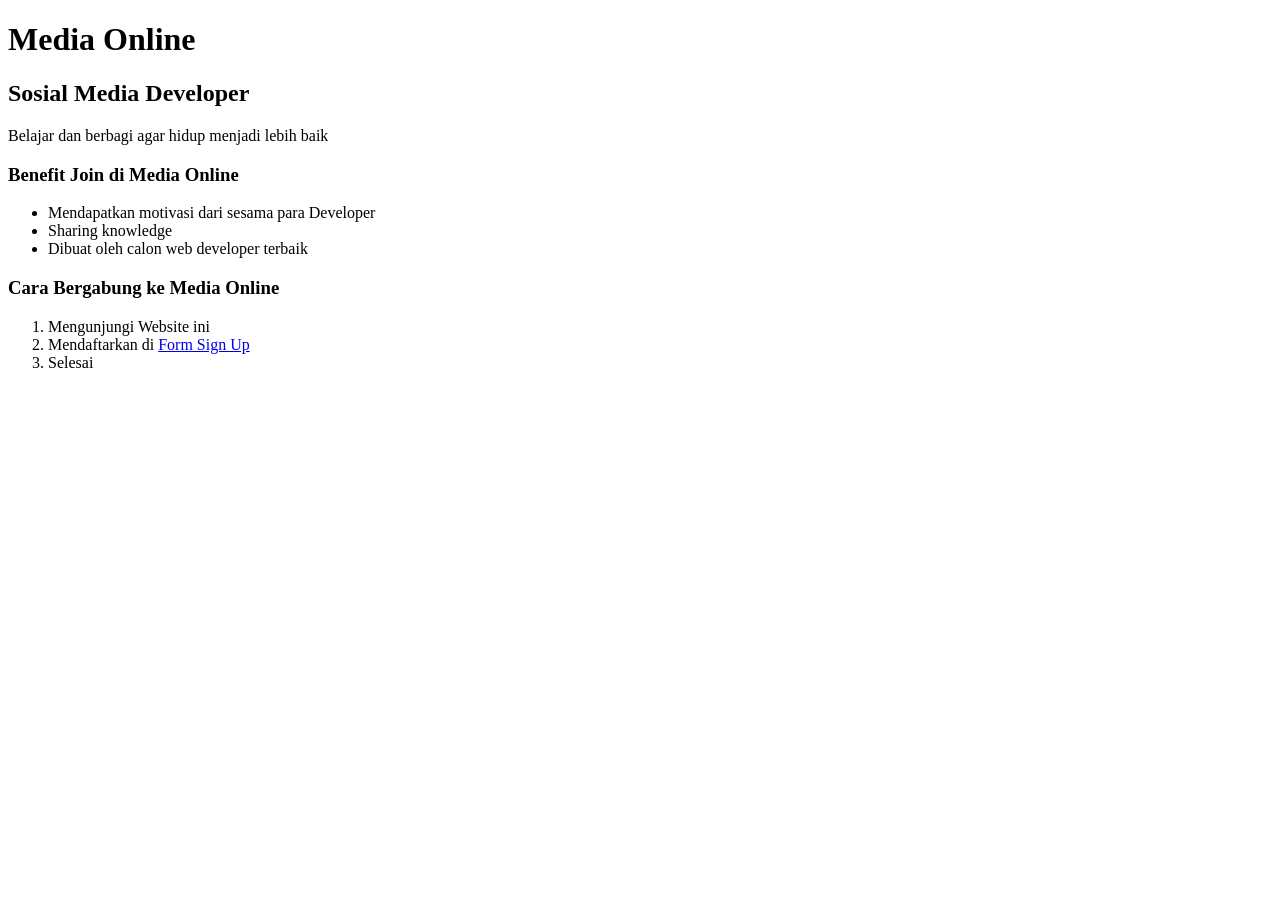
==== index.html @ 61e8612a "muhamad pikri" ====
<!DOCTYPE html>
<html lang="en">
<head>
    <meta charset="UTF-8">
    <meta http-equiv="X-UA-Compatible" content="IE=edge">
    <meta name="viewport" content="width=device-width, initial-scale=1.0">
    <title>Media Online</title>
</head>
<body>
    <h1>Media Online</h1>
    <h2>Sosial Media Developer</h2>
    <p>Belajar dan berbagi agar hidup menjadi lebih baik</p>

    <h3>Benefit Join di Media Online</h3>
    <ul>
        <li>Mendapatkan motivasi dari sesama para Developer</li>
        <li>Sharing knowledge</li>
        <li>Dibuat oleh calon web developer terbaik</li>
    </ul>

    <h3>Cara Bergabung ke Media Online</h3>
    <ol>
        <li>Mengunjungi Website ini</li>
        <li>Mendaftarkan di <a href="file:///C:/Users/M.%20PIKRI/Desktop/tugas%20m.pikri/tugas-html-1/form.html">Form Sign Up</a></li>
        <li>Selesai</li>
    </ol>
</body>
</html>
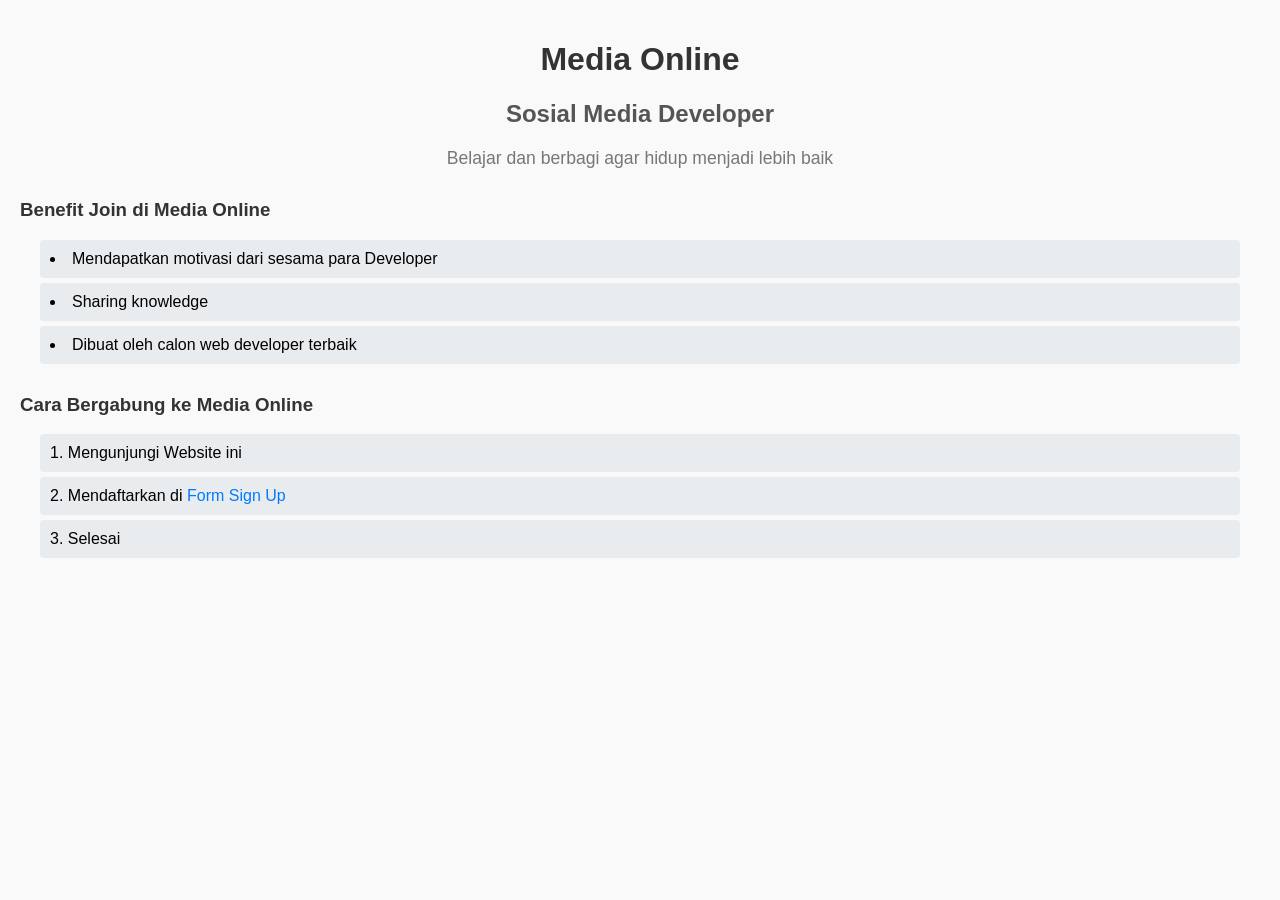
==== commit 2eb20482: "pikri" ====
--- a/index.html
+++ b/index.html
@@ -5,6 +5,8 @@
     <meta http-equiv="X-UA-Compatible" content="IE=edge">
     <meta name="viewport" content="width=device-width, initial-scale=1.0">
     <title>Media Online</title>
+    <link rel="stylesheet" href="style.css">
+       
 </head>
 <body>
     <h1>Media Online</h1>
@@ -21,8 +23,8 @@
     <h3>Cara Bergabung ke Media Online</h3>
     <ol>
         <li>Mengunjungi Website ini</li>
-        <li>Mendaftarkan di <a href="file:///C:/Users/M.%20PIKRI/Desktop/tugas%20m.pikri/tugas-html-1/form.html">Form Sign Up</a></li>
+        <li>Mendaftarkan di <a href="form.html">Form Sign Up</a></li>
         <li>Selesai</li>
     </ol>
 </body>
-</html>+</html>
--- a/style.css
+++ b/style.css
@@ -0,0 +1,50 @@
+ body {
+            font-family: Arial, sans-serif;
+            background-color: #f9f9f9;
+            margin: 0;
+            padding: 20px;
+        }
+
+        h1 {
+            color: #333;
+            text-align: center;
+        }
+
+        h2 {
+            color: #555;
+            text-align: center;
+            margin-top: 10px;
+        }
+
+        p {
+            text-align: center;
+            color: #777;
+            font-size: 1.1em;
+        }
+
+        h3 {
+            color: #333;
+            margin-top: 30px;
+        }
+
+        ul, ol {
+            margin: 0 20px;
+            padding: 0;
+            list-style-position: inside;
+        }
+
+        li {
+            background-color: #e9ecef;
+            margin: 5px 0;
+            padding: 10px;
+            border-radius: 4px;
+        }
+
+        a {
+            color: #007bff;
+            text-decoration: none;
+        }
+
+        a:hover {
+            text-decoration: underline;
+        }
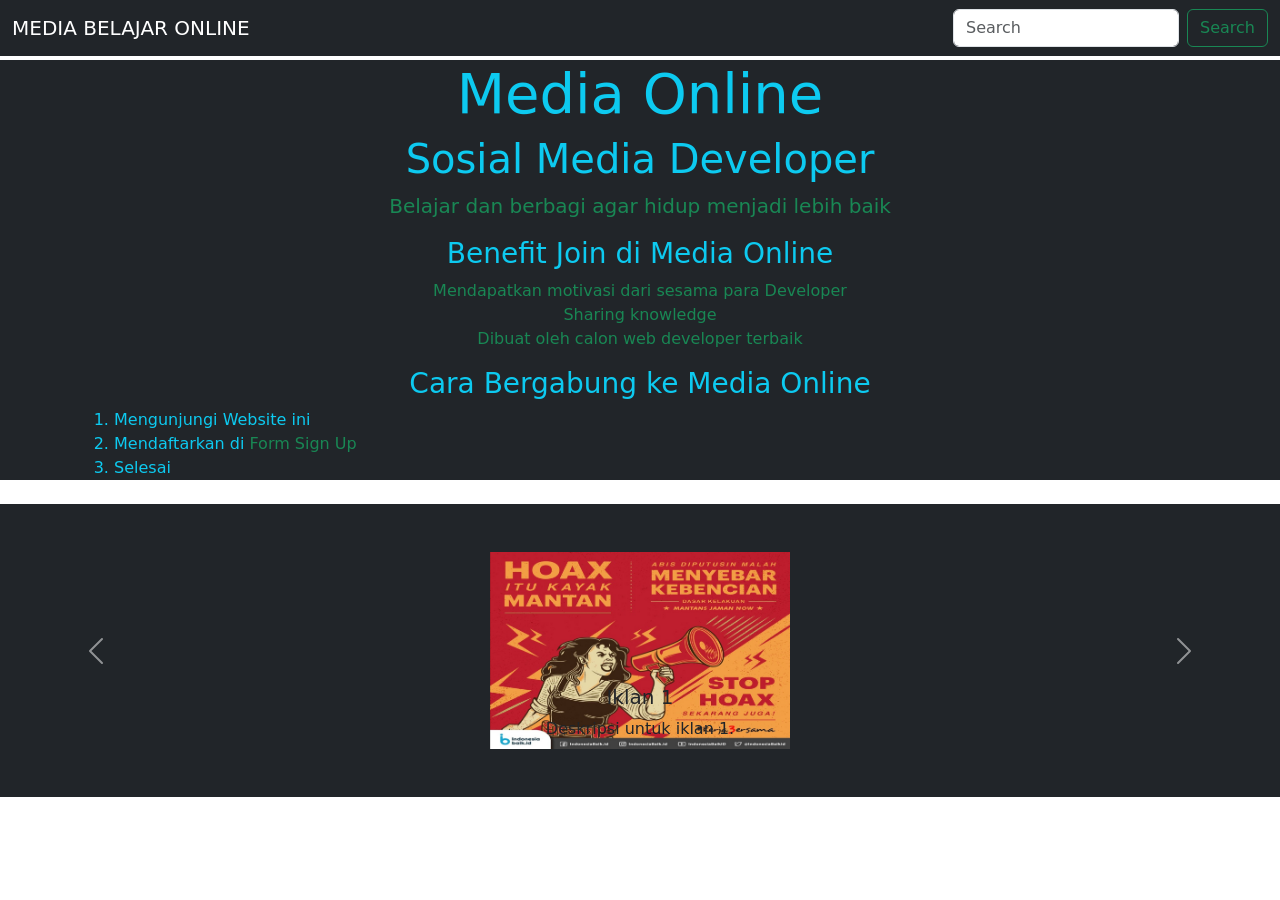
==== commit 01c48271: "Boots2" ====
--- a/index.html
+++ b/index.html
@@ -1,30 +1,98 @@
 <!DOCTYPE html>
 <html lang="en">
+
 <head>
-    <meta charset="UTF-8">
-    <meta http-equiv="X-UA-Compatible" content="IE=edge">
-    <meta name="viewport" content="width=device-width, initial-scale=1.0">
-    <title>Media Online</title>
-    <link rel="stylesheet" href="style.css">
-       
+  <meta charset="UTF-8">
+  <meta http-equiv="X-UA-Compatible" content="IE=edge">
+  <meta name="viewport" content="width=device-width, initial-scale=1.0">
+  <title>Media Online</title>
+  <link href="https://cdn.jsdelivr.net/npm/bootstrap@5.3.3/dist/css/bootstrap.min.css" rel="stylesheet"
+    integrity="sha384-QWTKZyjpPEjISv5WaRU9OFeRpok6YctnYmDr5pNlyT2bRjXh0JMhjY6hW+ALEwIH" crossorigin="anonymous">
 </head>
+
+
 <body>
-    <h1>Media Online</h1>
-    <h2>Sosial Media Developer</h2>
-    <p>Belajar dan berbagi agar hidup menjadi lebih baik</p>
+  <div>
+    <nav class="navbar navbar-dark bg-dark">
+      <div class="container-fluid">
+        <a class="navbar-brand">MEDIA BELAJAR ONLINE</a>
+        <form class="d-flex" role="search">
+          <input class="form-control me-2" type="search" placeholder="Search" aria-label="Search">
+          <button class="btn btn-outline-success" type="submit">Search</button>
+        </form>
+      </div>
+    </nav>
 
-    <h3>Benefit Join di Media Online</h3>
-    <ul>
-        <li>Mendapatkan motivasi dari sesama para Developer</li>
-        <li>Sharing knowledge</li>
-        <li>Dibuat oleh calon web developer terbaik</li>
-    </ul>
 
-    <h3>Cara Bergabung ke Media Online</h3>
-    <ol>
-        <li>Mengunjungi Website ini</li>
-        <li>Mendaftarkan di <a href="form.html">Form Sign Up</a></li>
-        <li>Selesai</li>
-    </ol>
+  </div>
+
+  <div class="container-fluid bg-dark text-center mt-1">
+    <div class="container">
+      <h1 class="display-4 text-info">Media Online</h1>
+      <h2 class="display-6 text-info">Sosial Media Developer</h2>
+      <p class="lead text-success">Belajar dan berbagi agar hidup menjadi lebih baik</p>
+
+      <h3 class="text-info">Benefit Join di Media Online</h3>
+      <ul class="list-unstyled">
+        <li class="text-success">Mendapatkan motivasi dari sesama para Developer</li>
+        <li class="text-success">Sharing knowledge</li>
+        <li class="text-success">Dibuat oleh calon web developer terbaik</li>
+      </ul>
+
+      <h3 class="text-info">Cara Bergabung ke Media Online</h3>
+      <ol class="text-start">
+        <li class="text-info">Mengunjungi Website ini</li>
+        <li class="text-info">Mendaftarkan di <a href="form.html" class="text-decoration-none text-success">Form Sign
+            Up</a></li>
+        <li class="text-info">Selesai</li>
+      </ol>
+    </div>
+  </div>
+
+
+  <div id="advertisementCarousel" class="carousel slide mt-4" data-bs-ride="carousel">
+    <div class="carousel-inner">
+      <div class="carousel-item active">
+        <div class="bg-dark text-center p-5">
+          <img src="gambar1.png" class="d-block mx-auto" style="max-width: 300px;" alt="Iklan 1">
+          <div class="carousel-caption d-none d-md-block">
+            <h5 class="text-dark">Iklan 1</h5>
+            <p class="text-dark">Deskripsi untuk iklan 1.</p>
+          </div>
+        </div>
+      </div>
+      <div class="carousel-item">
+        <div class="bg-dark text-center p-5">
+          <img src="gambar2.png" class="d-block mx-auto" style="max-width: 300px;" alt="Iklan 2">
+          <div class="carousel-caption d-none d-md-block">
+            <h5 class="text-warning">Iklan 2</h5>
+            <p class="text-warning">Deskripsi untuk iklan 2.</p>
+          </div>
+        </div>
+      </div>
+      <div class="carousel-item">
+        <div class="bg-dark text-center p-4">
+          <img src="gambar3.png" class="d-block mx-auto" style="max-width: 300px;" alt="Iklan 3">
+          <div class="carousel-caption d-none d-md-block">
+            <h5 class="text-danger">Iklan 3</h5>
+            <p class="text-danger">Deskripsi untuk iklan 3.</p>
+          </div>
+        </div>
+      </div>
+    </div>
+
+    <button class="carousel-control-prev" type="button" data-bs-target="#advertisementCarousel" data-bs-slide="prev">
+      <span class="carousel-control-prev-icon" aria-hidden="true"></span>
+      <span class="visually-hidden">Previous</span>
+    </button>
+
+    <button class="carousel-control-next" type="button" data-bs-target="#advertisementCarousel" data-bs-slide="next">
+      <span class="carousel-control-next-icon" aria-hidden="true"></span>
+      <span class="visually-hidden">Next</span>
+    </button>
+  </div>
+
+  <script src="https://cdn.jsdelivr.net/npm/bootstrap@5.3.0-alpha1/dist/js/bootstrap.bundle.min.js"></script>
 </body>
-</html>
+
+</html>
